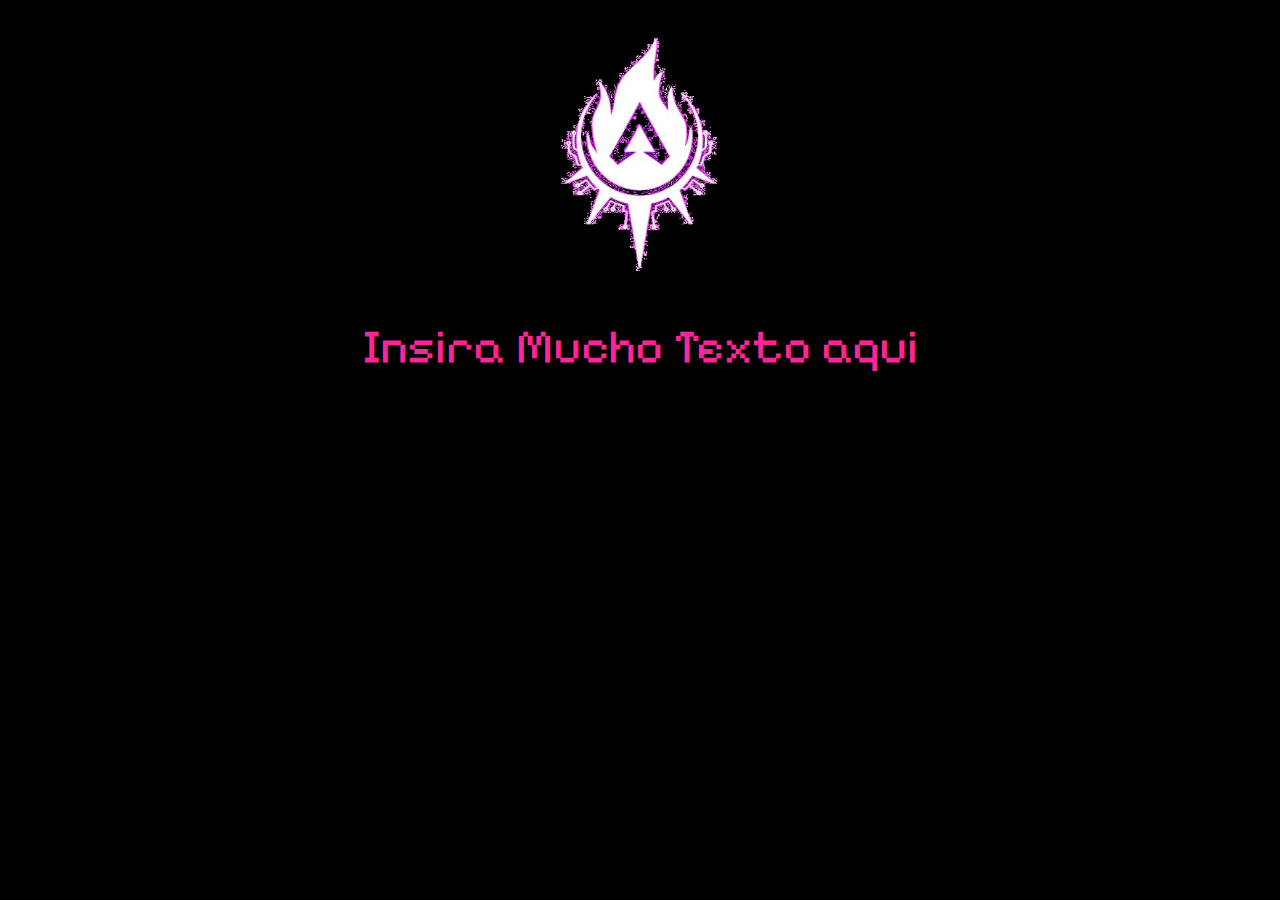
==== 2149.html @ 82a345ac "070524" ====
<!DOCTYPE html>
<html lang="pt-br">
    <head>
        <meta http-equiv="Content-Type" content="text/html;charset=UTF-8">
        <meta name="viewport" content="width=device-width, initial-scale=1.0">
        <link rel="stylesheet" href="css/reset.css">
        <link rel="stylesheet" href="css/estilo.css">
        <link rel="preconnect" href="https://fonts.googleapis.com">
        <link rel="preconnect" href="https://fonts.gstatic.com" crossorigin>
        <link href="https://fonts.googleapis.com/css2?family=Jersey+10+Charted&family=Pixelify+Sans:wght@400..700&family=Silkscreen:wght@400;700&display=swap" rel="stylesheet">
        
        
        <title> CyberResistência</title> 
    </head>
<body>
        
    <header>
        <div class="logo">
            <img class="img" src="img/ResistanceSymbol.jpg" alt="Simbolo de fogo tecnologico">
        </div>
    </header>

    <main>
        <section>

            <h1> Insira Mucho Texto aqui</h1>

        </section>


    <section>

        <div class="linha">
            <div class="col-3">
                <img class="galerias" src="" alt="">
            </div>
        </div>

        <div class="linha">
            <div class="col-3">
                <img class="galerias" src="" alt="">
            </div>
        </div>

        <div class="linha">
            <div class="col-3">
                <img class="galerias" src="" alt="">
            </div>
        </div>

        <div class="linha">
            <div class="col-3">
                <img class="galerias" src="" alt="">
            </div>
        </div>


    </section>

    </main>

</body>
</html>
---- css/estilo.css ----
body {
    
    font-family: "Pixelify Sans", sans-serif;
    font-optical-sizing: auto;
    font-style: normal;

    background-color: black;
    color: rgb(255, 37, 153);
}
img{
width: 17%;
}
main{
    width: 80%;
    margin-left: auto;
    margin-right: auto;
    background-color: black;
    text-align: center;
}
header{
    padding: 3%;
    text-align: center;
}
footer{
    padding: 3%;
}
section{

padding: 1%;
}

.logo{
    text-align: center;
    width: 50%;
}
h1{
    font-size: 3em;
    padding-bottom: 1%;
}
h2 {
    font-size: 2em;
    padding: 1%;
}
table {
    border-collapse: collapse;
    width: 75%;
}
th {
    font-size: 200%;
}
td , th{
    border: 1px;
    text-align: center;
    padding: 1%;
}
.titulos {
    line-height: 3;
}
p,li,ul {
    line-height: 1.5;
}
.img {
    text-align: center;
    width: 30%;
    margin-left:85%;
}
.navbar{
    background-color: black;
    color: rgb(255, 37, 153);
    border-width: 3px;
    border-color: rgb(255, 37, 153);
    border-style: solid;
    overflow: hidden;
    display: flex;
}
.navbar_link{
    padding-right: 8px;
    color: black;
    border-style: solid;
    background-color: rgb(255, 37, 153);
    display: inline-block;
}
a:link{
    color:black;
}
a:visited{
    color:black;
}
.linha{
    display: flex;
    flex-flow: row wrap;
}
.col-3{

width: 25%;
}

.col-3 p{

    font-size: 1rem;
    text-align: center;
}
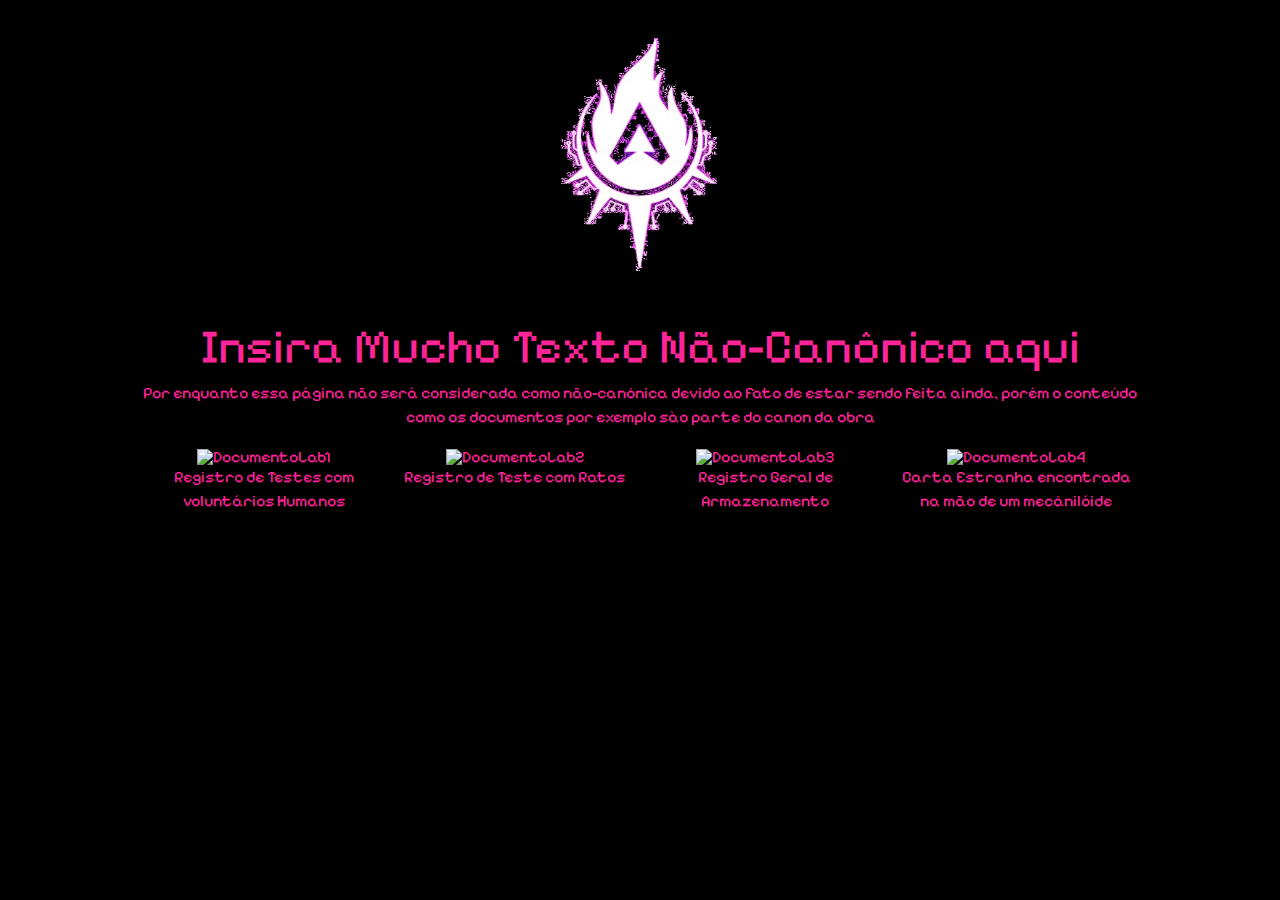
==== commit 805bcd00: "Galeria+1" ====
--- a/2149.html
+++ b/2149.html
@@ -23,37 +23,41 @@
     <main>
         <section>
 
-            <h1> Insira Mucho Texto aqui</h1>
+            <h1> Insira Mucho Texto Não-Canônico aqui</h1>
+
+            <p> Por enquanto essa página não será considerada como não-canônica devido ao fato de estar sendo feita ainda, porém o conteúdo como os documentos por exemplo sào parte do canon da obra</p>
 
         </section>
 
 
     <section>
 
-        <div class="linha">
-            <div class="col-3">
-                <img class="galerias" src="" alt="">
+    <div class="linha">
+        <div class="col-3">
+            <div>
+                <img class="galerias" src="img/Galeria1/PicsArt_03-07-03.34.16.png" alt="DocumentoLab1">
             </div>
+            <p>Registro de Testes com voluntários Humanos</p>
         </div>
-
-        <div class="linha">
-            <div class="col-3">
-                <img class="galerias" src="" alt="">
+        <div class="col-3">
+            <div>
+                <img class="galerias" src="img/Galeria1/Picsart_24-05-12_18-48-46-729.png" alt="DocumentoLab2">
             </div>
+            <p>Registro de Teste com Ratos</p>
         </div>
-
-        <div class="linha">
-            <div class="col-3">
-                <img class="galerias" src="" alt="">
+        <div class="col-3">
+            <div>
+                <img class="galerias" src="img/Galeria1/Picsart_24-05-12_20-25-20-934.png" alt="DocumentoLab3">
             </div>
+            <p>Registro Geral de Armazenamento</p>
         </div>
-
-        <div class="linha">
-            <div class="col-3">
-                <img class="galerias" src="" alt="">
+        <div class="col-3">
+            <div>
+                <img class="galerias" src="img/Galeria1/Picsart_24-05-13_16-32-50-595.png" alt="DocumentoLab4">
             </div>
+            <p>Carta Estranha encontrada na mão de um mecânilóide</p>
         </div>
-
+    </div>
 
     </section>
 
--- a/css/estilo.css
+++ b/css/estilo.css
@@ -89,6 +89,8 @@
 .linha{
     display: flex;
     flex-flow: row wrap;
+    margin-left: auto;
+    margin-right: auto;
 }
 .col-3{
 
@@ -99,4 +101,10 @@
 
     font-size: 1rem;
     text-align: center;
+}
+.galerias{
+
+    width: 90%;
+    margin-left: 1%;
+    margin-right: 1%;
 }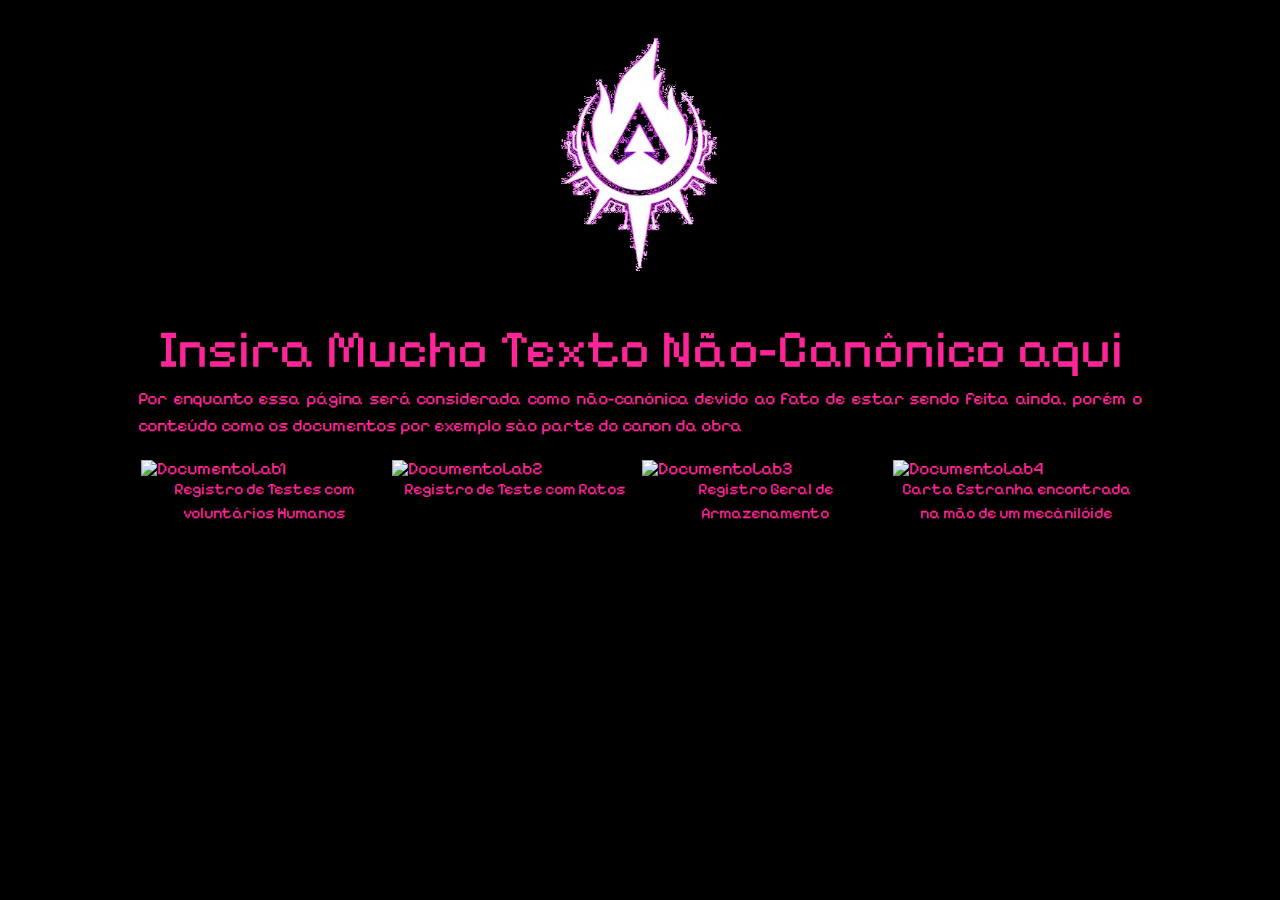
==== commit 3d40a50e: "imp" ====
--- a/2149.html
+++ b/2149.html
@@ -4,7 +4,7 @@
         <meta http-equiv="Content-Type" content="text/html;charset=UTF-8">
         <meta name="viewport" content="width=device-width, initial-scale=1.0">
         <link rel="stylesheet" href="css/reset.css">
-        <link rel="stylesheet" href="css/estilo.css">
+        <link rel="stylesheet" href="css/estilobase.css">
         <link rel="preconnect" href="https://fonts.googleapis.com">
         <link rel="preconnect" href="https://fonts.gstatic.com" crossorigin>
         <link href="https://fonts.googleapis.com/css2?family=Jersey+10+Charted&family=Pixelify+Sans:wght@400..700&family=Silkscreen:wght@400;700&display=swap" rel="stylesheet">
@@ -25,7 +25,7 @@
 
             <h1> Insira Mucho Texto Não-Canônico aqui</h1>
 
-            <p> Por enquanto essa página não será considerada como não-canônica devido ao fato de estar sendo feita ainda, porém o conteúdo como os documentos por exemplo sào parte do canon da obra</p>
+            <p> Por enquanto essa página será considerada como não-canônica devido ao fato de estar sendo feita ainda, porém o conteúdo como os documentos por exemplo sào parte do canon da obra</p>
 
         </section>
 
--- a/css/estilobase.css
+++ b/css/estilobase.css
@@ -0,0 +1,123 @@
+body {
+    
+    font-family: "Pixelify Sans", sans-serif;
+    font-optical-sizing: auto;
+    font-style: normal;
+    font-size: 110%;
+
+    background-color: black;
+    color: rgb(255, 37, 153);
+}
+img{
+width: 17%;
+}
+main{
+    width: 80%;
+    margin-left: auto;
+    margin-right: auto;
+    background-color: black;
+    text-align: justify;
+}
+header{
+    padding: 3%;
+    text-align: center;
+}
+footer{
+    padding: 3%;
+}
+section{
+
+padding: 1%;
+}
+
+.logo{
+    text-align: center;
+    width: 50%;
+}
+h1{
+    text-align: center;
+    font-size: 3em;
+    padding-bottom: 1%;
+}
+h2 {
+    text-align: center;
+    font-size: 2em;
+    padding: 1%;
+}
+table {
+    border: 10%;
+    border-collapse: collapse;
+    width: 100%;
+    padding: 1%;
+}
+th {
+    border: 10%;
+    text-align: center;
+    font-size: 200%;
+    padding: 1%;
+}
+td , th{
+    text-align: center;
+    border: 10%;
+    text-align: center;
+    padding: 1%;
+}
+.titulos {
+    line-height: 3;
+}
+p {
+    line-height: 1.5;
+}
+li,ul {
+    text-align: center;
+    line-height: 1.5;
+}
+.img {
+    text-align: center;
+    width: 30%;
+    margin-left:85%;
+}
+.navbar{
+    background-color: black;
+    color: rgb(255, 37, 153);
+    border-width: 3px;
+    border-color: rgb(255, 37, 153);
+    border-style: solid;
+    overflow: hidden;
+    display: flex;
+}
+.navbar_link{
+    padding-right: 8px;
+    color: black;
+    border-style: solid;
+    background-color: rgb(255, 37, 153);
+    display: inline-block;
+}
+a:link{
+    color:black;
+}
+a:visited{
+    color:black;
+}
+.linha{
+    display: flex;
+    flex-flow: row wrap;
+    margin-left: auto;
+    margin-right: auto;
+}
+.col-3{
+
+width: 25%;
+}
+
+.col-3 p{
+
+    font-size: 1rem;
+    text-align: center;
+}
+.galerias{
+
+    width: 90%;
+    margin-left: 1%;
+    margin-right: 1%;
+}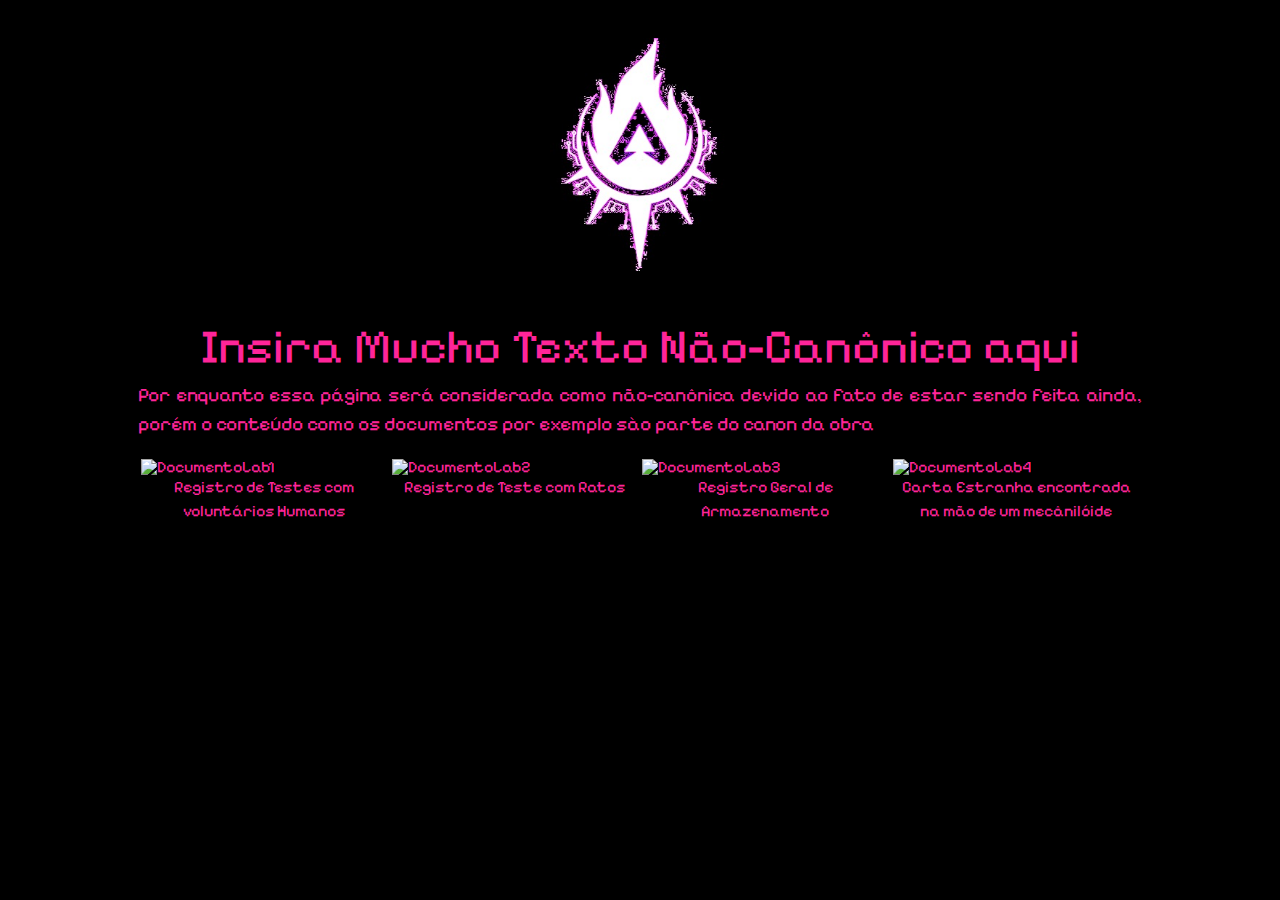
==== commit f9ccbf52: "20/05" ====
--- a/2149.html
+++ b/2149.html
@@ -31,31 +31,32 @@
 
 
     <section>
-
+    
     <div class="linha">
-        <div class="col-3">
-            <div>
-                <img class="galerias" src="img/Galeria1/PicsArt_03-07-03.34.16.png" alt="DocumentoLab1">
+            <div class="col-3">
+                <div>
+                    <img class="galerias" src="img/Galeria1/PicsArt_03-07-03.34.16.png" alt="DocumentoLab1">
+                </div>
+                <p>Registro de Testes com voluntários Humanos</p>
             </div>
-            <p>Registro de Testes com voluntários Humanos</p>
-        </div>
-        <div class="col-3">
-            <div>
-                <img class="galerias" src="img/Galeria1/Picsart_24-05-12_18-48-46-729.png" alt="DocumentoLab2">
+            <div class="col-3">
+                <div>
+                    <img class="galerias" src="img/Galeria1/Picsart_24-05-12_18-48-46-729.png" alt="DocumentoLab2">
+                </div>
+                <p>Registro de Teste com Ratos</p>
             </div>
-            <p>Registro de Teste com Ratos</p>
-        </div>
-        <div class="col-3">
-            <div>
-                <img class="galerias" src="img/Galeria1/Picsart_24-05-12_20-25-20-934.png" alt="DocumentoLab3">
+            <div class="col-3">
+                <div>
+                    <img class="galerias" src="img/Galeria1/Picsart_24-05-12_20-25-20-934.png" alt="DocumentoLab3">
+                </div>
+                <p>Registro Geral de Armazenamento</p>
             </div>
-            <p>Registro Geral de Armazenamento</p>
-        </div>
-        <div class="col-3">
-            <div>
-                <img class="galerias" src="img/Galeria1/Picsart_24-05-13_16-32-50-595.png" alt="DocumentoLab4">
+            <div class="col-3">
+                <div>
+                    <img class="galerias" src="img/Galeria1/Picsart_24-05-13_16-32-50-595.png" alt="DocumentoLab4">
+                </div>
+                <p>Carta Estranha encontrada na mão de um mecânilóide</p>
             </div>
-            <p>Carta Estranha encontrada na mão de um mecânilóide</p>
         </div>
     </div>
 
--- a/css/estilobase.css
+++ b/css/estilobase.css
@@ -3,7 +3,6 @@
     font-family: "Pixelify Sans", sans-serif;
     font-optical-sizing: auto;
     font-style: normal;
-    font-size: 110%;
 
     background-color: black;
     color: rgb(255, 37, 153);
@@ -45,9 +44,13 @@
     padding: 1%;
 }
 table {
-    border: 10%;
+    border-spacing: 0;
+    font-size: 1.2em;
     border-collapse: collapse;
-    width: 100%;
+    margin-left: auto;
+    margin-right: auto;
+    margin-bottom: 3%;
+    width: 80%;
     padding: 1%;
 }
 th {
@@ -63,12 +66,15 @@
     padding: 1%;
 }
 .titulos {
+    text-align: center;
     line-height: 3;
 }
 p {
+    font-size: 1.2em;
     line-height: 1.5;
 }
 li,ul {
+    font-size: 1.2em;
     text-align: center;
     line-height: 1.5;
 }
@@ -109,6 +115,9 @@
 
 width: 25%;
 }
+.col-9{
+    width: 75%;
+}
 
 .col-3 p{
 
@@ -120,4 +129,17 @@
     width: 90%;
     margin-left: 1%;
     margin-right: 1%;
+}
+* {
+    box-sizing: border-box;
+}
+@media only screen and (max-width: 700px) {
+    .col-3 {
+      width: 49.99999%;
+    }
+}
+@media only screen and (max-width:500px) {
+    .col-3{
+        width: 100%;
+    }
 }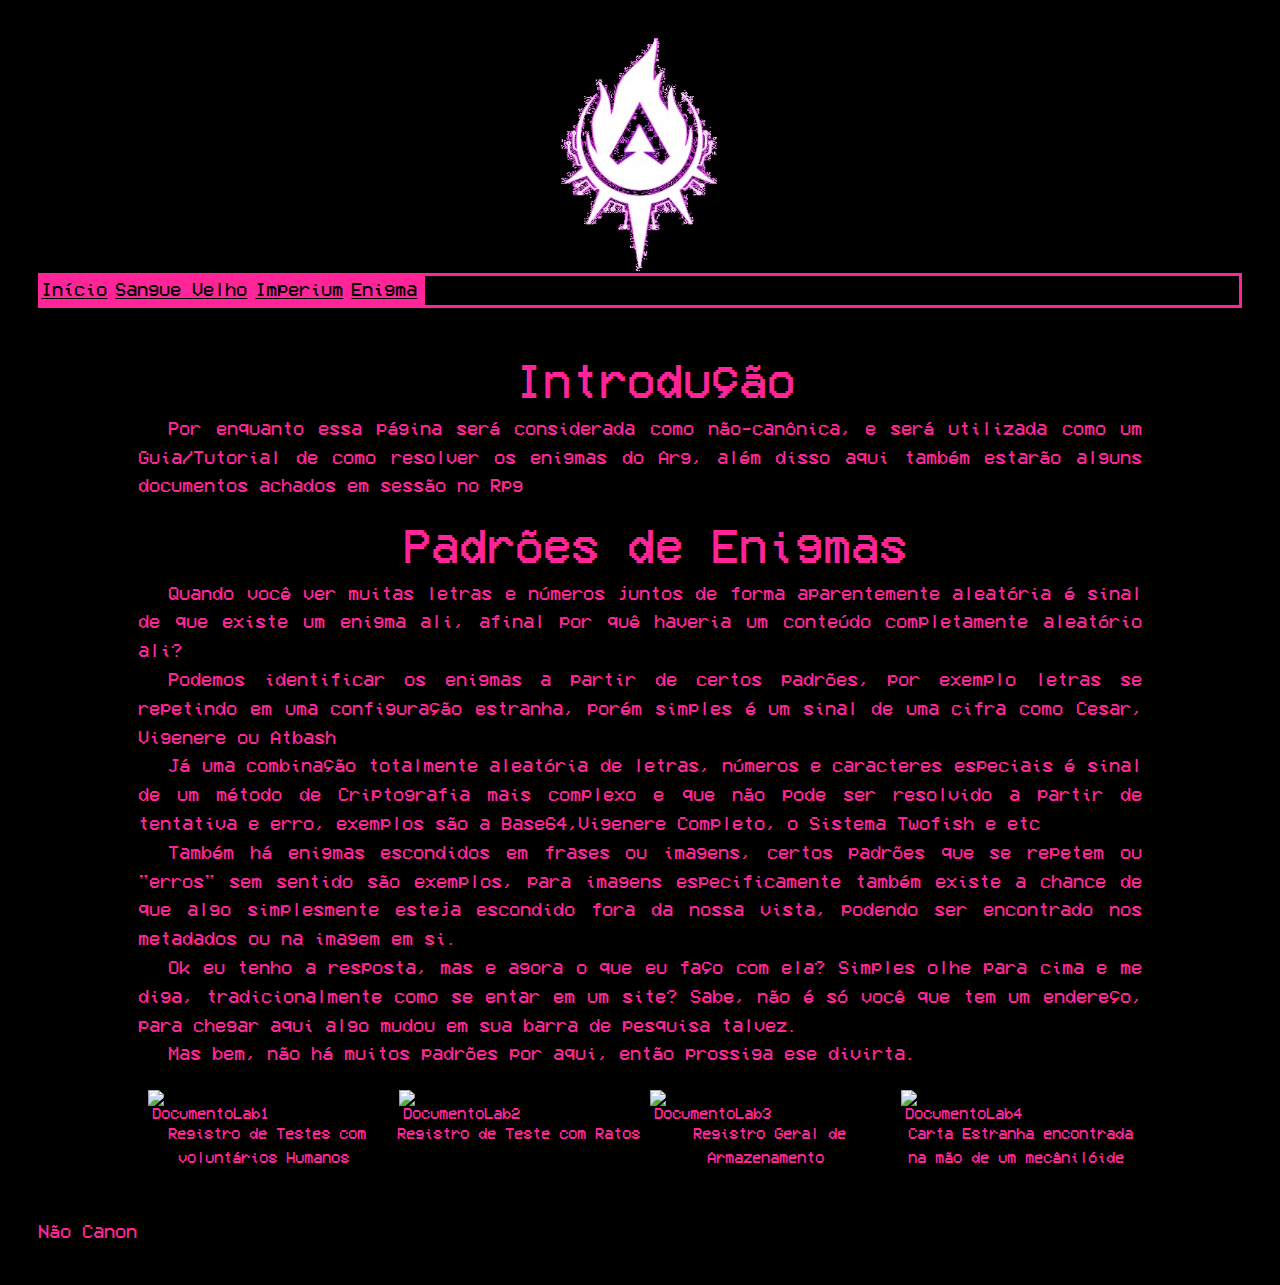
==== commit f92b9b5d: "Conteudo" ====
--- a/2149.html
+++ b/2149.html
@@ -17,18 +17,39 @@
     <header>
         <div class="logo">
             <img class="img" src="img/ResistanceSymbol.jpg" alt="Simbolo de fogo tecnologico">
+            
         </div>
+        <nav>
+            <div class="navbar">
+              
+                <li class="navbar_link"><a href="index.html">Início</a></li>
+                <li class="navbar_link"><a href="Londres.html">Sangue Velho</a></li>
+                <li class="navbar_link"><a href="imperium.html">Imperium</a></li>
+                <li class="navbar_link"><a href="enigma.html">Enigma</a></li>
+              
+            </div>
+          </nav>
     </header>
 
     <main>
         <section>
 
-            <h1> Insira Mucho Texto Não-Canônico aqui</h1>
+            <h1> Introdução</h1>
 
-            <p> Por enquanto essa página será considerada como não-canônica devido ao fato de estar sendo feita ainda, porém o conteúdo como os documentos por exemplo sào parte do canon da obra</p>
+            <p> Por enquanto essa página será considerada como não-canônica, e será utilizada como um Guia/Tutorial de como resolver os enigmas do Arg, além disso aqui também estarão alguns documentos achados em sessão no Rpg</p>
+            
+        </section>
+        <section>
+            <h1>Padrões de Enigmas</h1>
 
+            <p> Quando você ver muitas letras e números juntos de forma aparentemente aleatória é sinal de que existe um enigma ali, afinal por quê haveria um conteúdo completamente aleatório ali?</p>
+            <p> Podemos identificar os enigmas a partir de certos padrões, por exemplo letras se repetindo em uma configuração estranha, porém simples é um sinal de uma cifra como Cesar, Vigenere ou Atbash</p>
+            <p> Já uma combinação totalmente aleatória de letras, números e caracteres especiais é sinal de um método de Criptografia mais complexo e que não pode ser resolvido a partir de tentativa e erro, exemplos são a Base64,Vigenere Completo, o Sistema Twofish e etc</p>
+            <p> Também há enigmas escondidos em frases ou imagens, certos padrões que se repetem ou "erros" sem sentido são exemplos, para imagens especificamente também existe a chance de que algo simplesmente esteja escondido fora da nossa vista, podendo ser encontrado nos metadados ou na imagem em si.</p>
+            <p> Ok eu tenho a resposta, mas e agora o que eu faço com ela? Simples olhe para cima e me diga, tradicionalmente como se entar em um site? Sabe, não é só você que tem um endereço, para chegar aqui algo mudou em sua barra de pesquisa talvez.</p>
+            <p> Mas bem, não há muitos padrões por aqui, então prossiga ese divirta.</p>
+        
         </section>
-
 
     <section>
     
@@ -63,6 +84,9 @@
     </section>
 
     </main>
+    <footer>
+        <p>Não Canon</p>
+    </footer>
 
 </body>
 </html>--- a/css/estilobase.css
+++ b/css/estilobase.css
@@ -1,6 +1,11 @@
+@font-face {
+    font-family: VCR;
+    src: url(../font/VCR_OSD_MONO_1.001.ttf);
+}
+
 body {
     
-    font-family: "Pixelify Sans", sans-serif;
+    font-family: VCR, sans-serif;
     font-optical-sizing: auto;
     font-style: normal;
 
@@ -16,6 +21,7 @@
     margin-right: auto;
     background-color: black;
     text-align: justify;
+    text-indent: 3%;
 }
 header{
     padding: 3%;
@@ -32,6 +38,7 @@
 .logo{
     text-align: center;
     width: 50%;
+    margin-left:25%;
 }
 h1{
     text-align: center;
@@ -44,7 +51,8 @@
     padding: 1%;
 }
 table {
-    border-spacing: 0;
+    clear: both;
+    border-spacing: 1;
     font-size: 1.2em;
     border-collapse: collapse;
     margin-left: auto;
@@ -52,6 +60,7 @@
     margin-bottom: 3%;
     width: 80%;
     padding: 1%;
+    overflow-x: auto;
 }
 th {
     border: 10%;
@@ -81,7 +90,7 @@
 .img {
     text-align: center;
     width: 30%;
-    margin-left:85%;
+
 }
 .navbar{
     background-color: black;
@@ -91,6 +100,8 @@
     border-style: solid;
     overflow: hidden;
     display: flex;
+    flex-flow: row wrap;
+    
 }
 .navbar_link{
     padding-right: 8px;
@@ -115,6 +126,10 @@
 
 width: 25%;
 }
+
+.col-4 {
+    width: 33.33%;
+}
 .col-9{
     width: 75%;
 }
@@ -132,6 +147,11 @@
 }
 * {
     box-sizing: border-box;
+}
+@media only screen and (max-width: 300px) {
+    .col-3 {
+      width: 24.99999%;
+    }
 }
 @media only screen and (max-width: 700px) {
     .col-3 {
@@ -142,4 +162,48 @@
     .col-3{
         width: 100%;
     }
+}
+
+.esquerda{
+    float:left;
+    margin-right: 1%;
+}
+.Container{
+    position: relative;
+    overflow-x: hidden;
+}
+.enigma1{
+    width: 100%;
+    font-size: 1.2vw;
+    color: dimgray;
+}
+
+.meio{
+    position: absolute;
+    top: 50%;
+    width: 100%;
+    text-align: center;
+    opacity: 25%;
+}
+.meiobaixo{
+    position: absolute;
+    bottom: 10%;
+    font-size: 0.9vw;
+    width: 100%;
+    text-align: center;
+    opacity: 30%;
+}
+.cimaesquerda{
+    position: absolute;
+    top: 2%;
+    left: 4%;
+    text-align: center;
+    font-size: 3em;
+}
+
+.cimadireita{
+    position: absolute;
+    top: 2%;
+    right: 4%;
+    text-align: center;
 }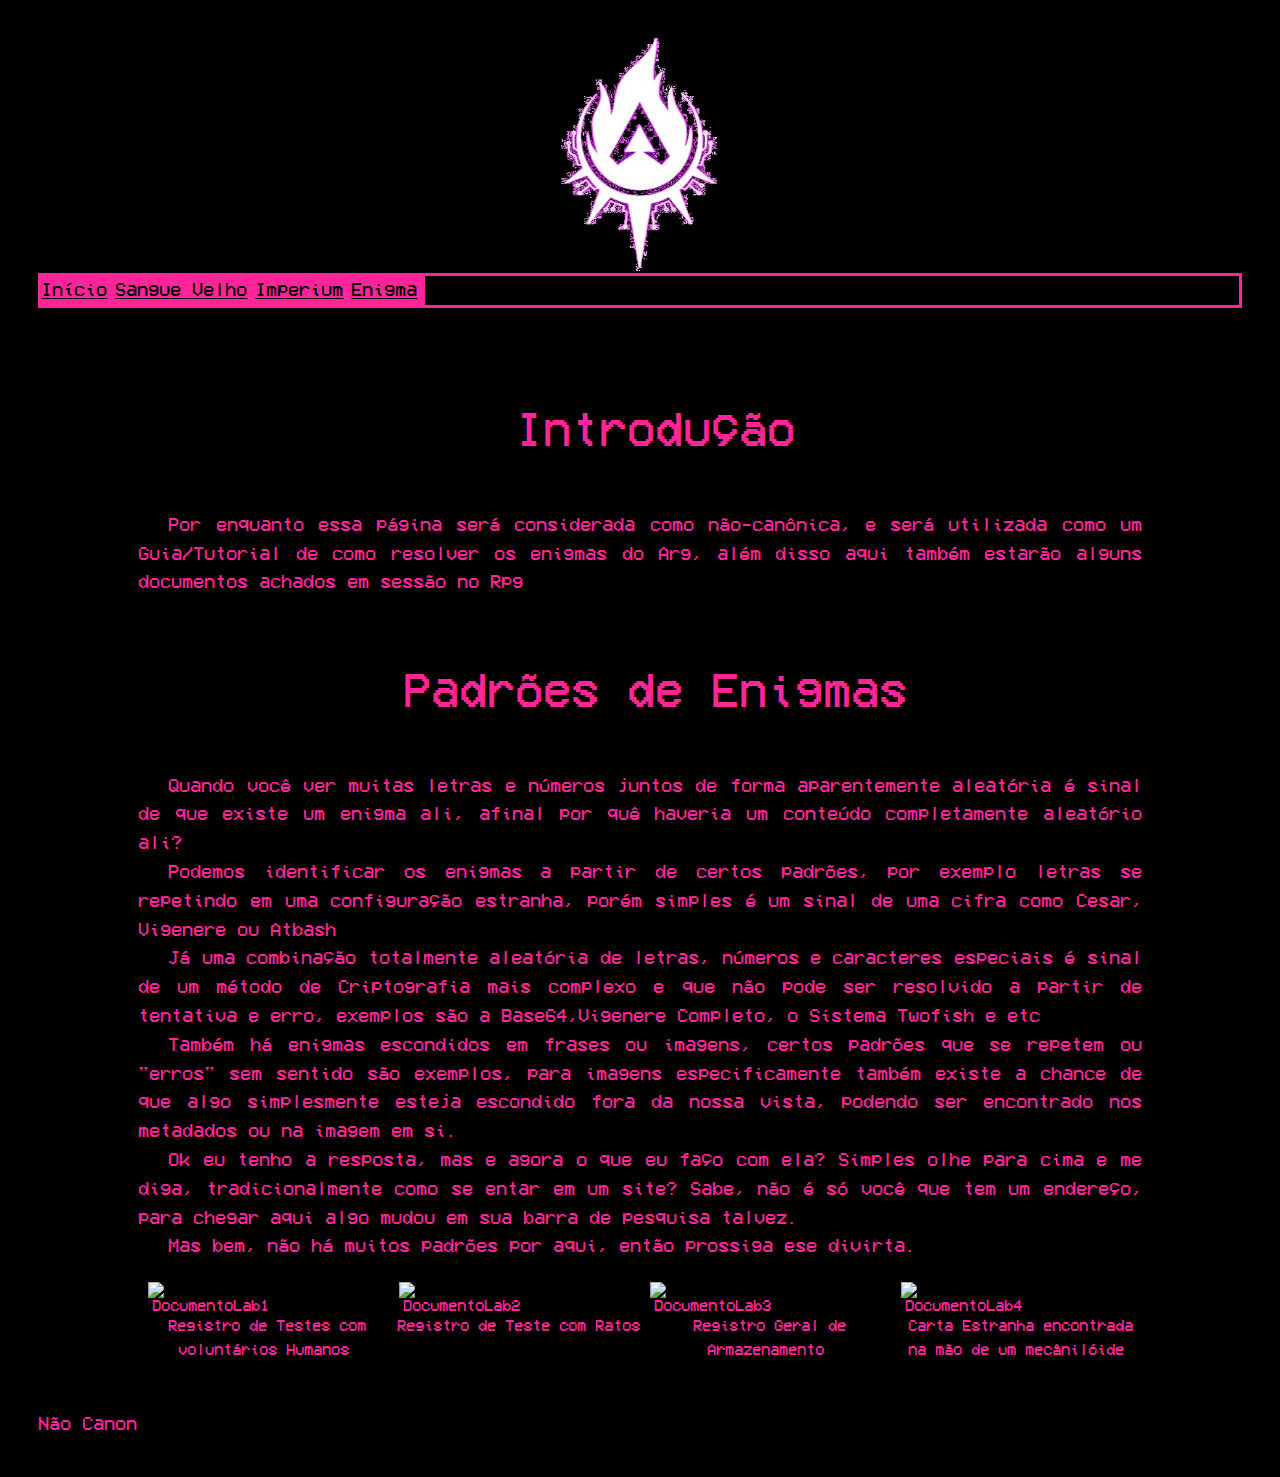
==== commit 063e2d2a: "trampo" ====
--- a/2149.html
+++ b/2149.html
@@ -5,6 +5,7 @@
         <meta name="viewport" content="width=device-width, initial-scale=1.0">
         <link rel="stylesheet" href="css/reset.css">
         <link rel="stylesheet" href="css/estilobase.css">
+        <link rel="shortcut icon" href="img/icon_ced63d81daaa3a5e0c64690b1ebe3c74.ico" type="image/x-icon">
         <link rel="preconnect" href="https://fonts.googleapis.com">
         <link rel="preconnect" href="https://fonts.gstatic.com" crossorigin>
         <link href="https://fonts.googleapis.com/css2?family=Jersey+10+Charted&family=Pixelify+Sans:wght@400..700&family=Silkscreen:wght@400;700&display=swap" rel="stylesheet">
@@ -34,13 +35,13 @@
     <main>
         <section>
 
-            <h1> Introdução</h1>
+            <h1 class="titulos"> Introdução</h1>
 
             <p> Por enquanto essa página será considerada como não-canônica, e será utilizada como um Guia/Tutorial de como resolver os enigmas do Arg, além disso aqui também estarão alguns documentos achados em sessão no Rpg</p>
             
         </section>
         <section>
-            <h1>Padrões de Enigmas</h1>
+            <h1 class="titulos">Padrões de Enigmas</h1>
 
             <p> Quando você ver muitas letras e números juntos de forma aparentemente aleatória é sinal de que existe um enigma ali, afinal por quê haveria um conteúdo completamente aleatório ali?</p>
             <p> Podemos identificar os enigmas a partir de certos padrões, por exemplo letras se repetindo em uma configuração estranha, porém simples é um sinal de uma cifra como Cesar, Vigenere ou Atbash</p>
--- a/css/estilobase.css
+++ b/css/estilobase.css
@@ -23,9 +23,19 @@
     text-align: justify;
     text-indent: 3%;
 }
+main nav{
+    text-align: center;
+    text-indent: 0%;
+}
 header{
     padding: 3%;
     text-align: center;
+    
+}
+nav{
+    position: -webkit-sticky;
+    position: sticky;
+    top: 1%;
 }
 footer{
     padding: 3%;
@@ -77,6 +87,7 @@
 .titulos {
     text-align: center;
     line-height: 3;
+    
 }
 p {
     font-size: 1.2em;
@@ -86,6 +97,7 @@
     font-size: 1.2em;
     text-align: center;
     line-height: 1.5;
+    
 }
 .img {
     text-align: center;
@@ -103,12 +115,14 @@
     flex-flow: row wrap;
     
 }
+    
 .navbar_link{
     padding-right: 8px;
     color: black;
     border-style: solid;
     background-color: rgb(255, 37, 153);
     display: inline-block;
+    
 }
 a:link{
     color:black;
@@ -205,5 +219,71 @@
     position: absolute;
     top: 2%;
     right: 4%;
-    text-align: center;
-}+    text-align: justify;
+    opacity: 50%;
+}
+
+.menu-icon {
+    display: none;
+    font-size: 30px;
+    color: white;
+    cursor: pointer;
+}
+#menu-toggle {
+    display: none;
+}
+
+
+@media only screen and (max-width: 300px) {
+    .col-4 {
+      width: 24.99999%;
+    }
+}
+@media only screen and (max-width: 750px) {
+    .col-4 {
+      width: 49.99999%;
+    }
+
+    .menu-icon {
+        display: block;
+        padding-right: 10px;
+    }
+
+    nav ul {
+        display: none;
+        flex-direction: column;
+        width: 100%;
+        background-color: rgb(65, 105, 225, 0.8 );
+        position: absolute;
+        top: 60px;
+        left: 0;
+        z-index: 1;
+        padding: 0;
+    }
+
+    #menu-toggle:checked + .menu-icon + ul {
+        display: flex;
+    }
+
+    nav ul li {
+        text-align: center;
+        margin: 0;
+    }
+
+    nav ul li a {
+        padding: 15px 0;
+    }
+
+    nav ul li label {
+        /* width: 100%; */
+        display: block;
+    }
+}
+
+
+@media only screen and (max-width:500px) {
+    .col-4{
+        width: 100%;
+    }
+}
+
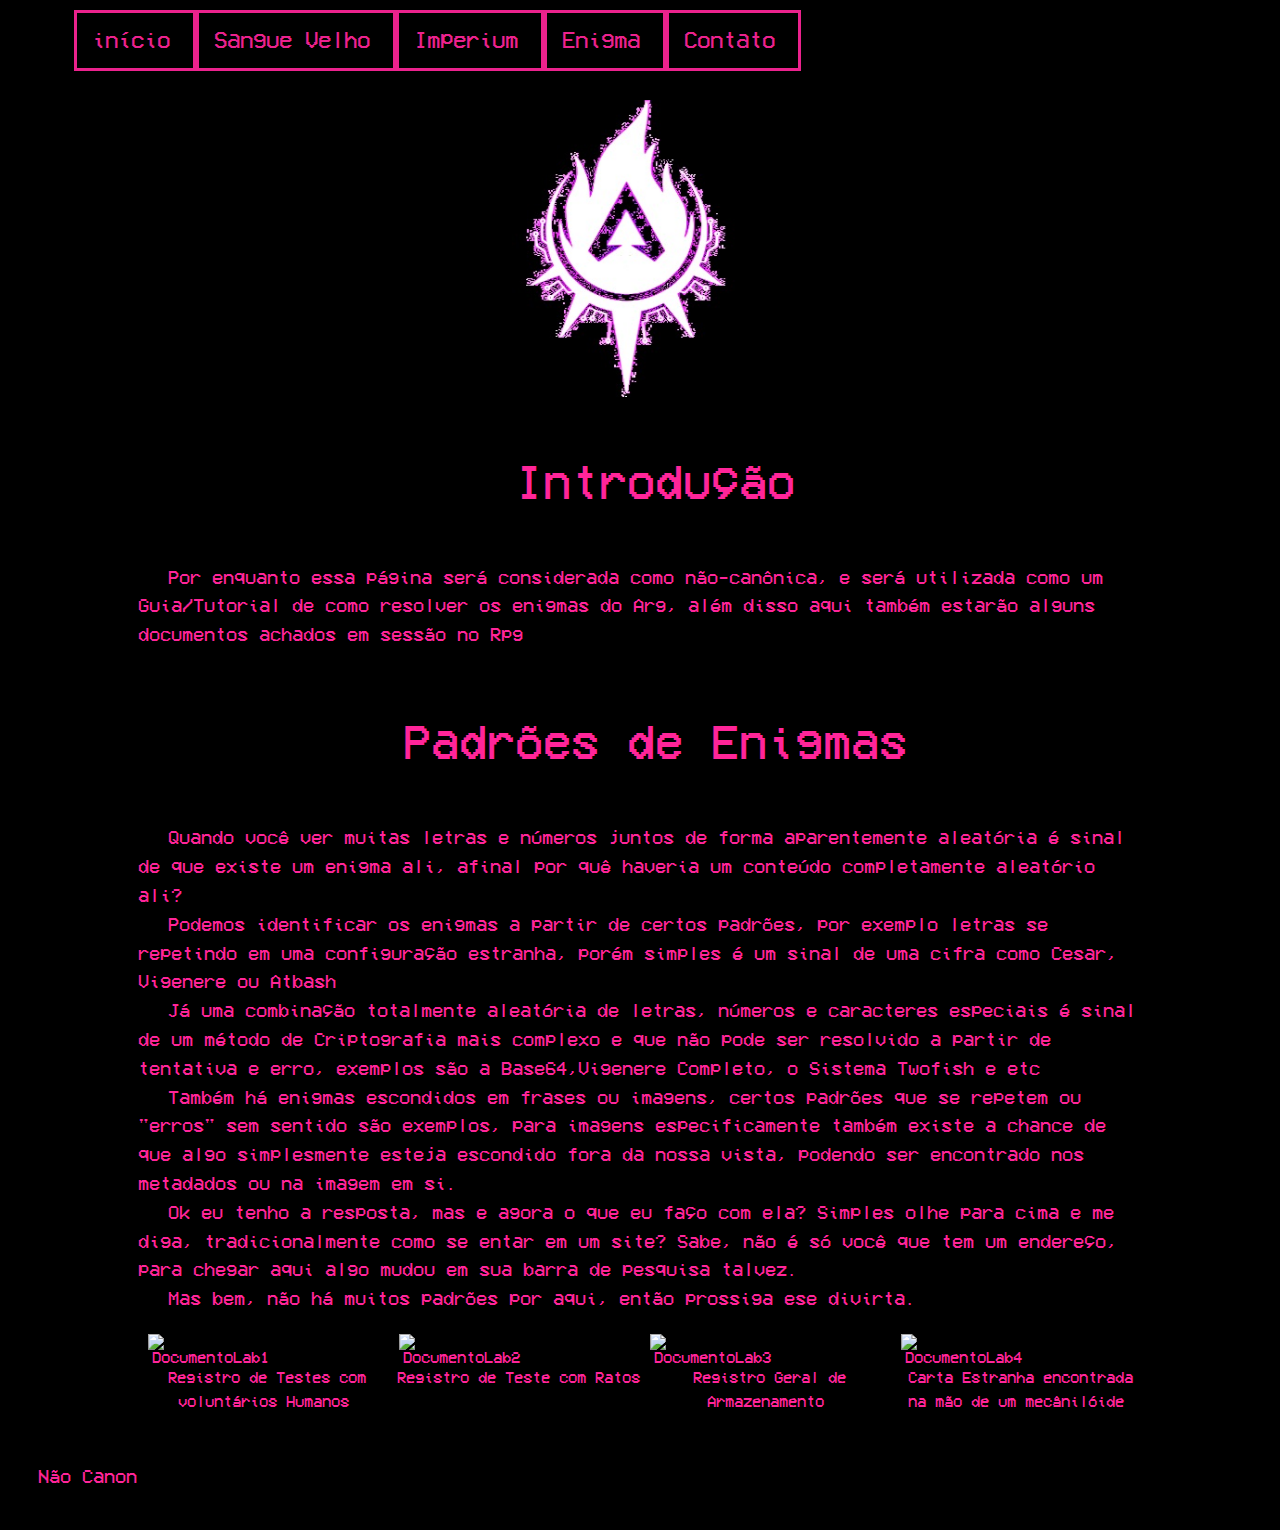
==== commit 32eae6f5: "menus" ====
--- a/2149.html
+++ b/2149.html
@@ -17,20 +17,22 @@
         
     <header>
         <div class="logo">
-            <img class="img" src="img/ResistanceSymbol.jpg" alt="Simbolo de fogo tecnologico">
-            
+              <img class="img" src="img/ResistanceSymbol.jpg" alt="Simbolo de fogo tecnologico">
         </div>
-        <nav>
-            <div class="navbar">
-              
-                <li class="navbar_link"><a href="index.html">Início</a></li>
-                <li class="navbar_link"><a href="Londres.html">Sangue Velho</a></li>
-                <li class="navbar_link"><a href="imperium.html">Imperium</a></li>
-                <li class="navbar_link"><a href="enigma.html">Enigma</a></li>
-              
-            </div>
+        <div class="Header">
+          <nav id="menu">
+            <input type="checkbox" id="menu-toggle">
+            <label for="menu-toggle" class="menu-icon">&#9776;</label>
+              <ul>
+                <li class="navbar_link"><a href="index.html" onclick="document.getElementById('menu-toggle').click()">início </a></li>
+                <li class="navbar_link"><a href="Londres.html" onclick="document.getElementById('menu-toggle').click()">Sangue Velho</a></li>
+                <li class="navbar_link"><a href="imperium.html" onclick="document.getElementById('menu-toggle').click()">Imperium</a></li>
+                <li class="navbar_link"><a href="enigma.html" onclick="document.getElementById('menu-toggle').click()">Enigma</a></li>
+                <li class="navbar_link"><a href="contato.html" onclick="document.getElementById('menu-toggle').click()">Contato</a></li>
+              </ul>
           </nav>
-    </header>
+        </div>
+      </header>
 
     <main>
         <section>
--- a/css/estilobase.css
+++ b/css/estilobase.css
@@ -3,14 +3,17 @@
     src: url(../font/VCR_OSD_MONO_1.001.ttf);
 }
 
+html {
+    scroll-behavior: smooth;
+}
 body {
     
     font-family: VCR, sans-serif;
-    font-optical-sizing: auto;
+    font-optical-sizing: auto; 
     font-style: normal;
-
     background-color: black;
     color: rgb(255, 37, 153);
+    padding-top: 100px;
 }
 img{
 width: 17%;
@@ -20,35 +23,48 @@
     margin-left: auto;
     margin-right: auto;
     background-color: black;
-    text-align: justify;
     text-indent: 3%;
 }
 main nav{
     text-align: center;
     text-indent: 0%;
 }
-header{
-    padding: 3%;
-    text-align: center;
-    
-}
-nav{
-    position: -webkit-sticky;
-    position: sticky;
-    top: 1%;
+.Header{ /* novo */
+    display: flex;
+    align-items: center;
+    justify-content: space-between;   
+    background-color: black;
+    opacity: 92%;
+    padding: 10px;
+    margin-left: 5%;
+    position: fixed;
+    top: 0;
+    width: 100%;
+    z-index: 1000;
+    box-sizing: border-box;
+}
+nav ul { /* novo */
+    margin: 0;
+    padding: 0;
+    display: flex;
+}
+
+nav ul li a { /* novo */
+    color: rgb(255, 37, 153);
+    text-decoration: none;
+    padding: 10px 15px;
+    display: block;
 }
 footer{
     padding: 3%;
 }
 section{
-
 padding: 1%;
 }
 
 .logo{
-    text-align: center;
-    width: 50%;
-    margin-left:25%;
+    width: 60%;
+    margin-left: 40%;
 }
 h1{
     text-align: center;
@@ -104,31 +120,26 @@
     width: 30%;
 
 }
-.navbar{
-    background-color: black;
-    color: rgb(255, 37, 153);
-    border-width: 3px;
-    border-color: rgb(255, 37, 153);
-    border-style: solid;
-    overflow: hidden;
-    display: flex;
-    flex-flow: row wrap;
-    
-}
+
     
 .navbar_link{
     padding-right: 8px;
-    color: black;
+    color: rgb(255, 37, 153);
+    border-width: 3px;
     border-style: solid;
-    background-color: rgb(255, 37, 153);
+    background-color: none;
     display: inline-block;
+    overflow: hidden;
+    display: flex;
+    flex-flow: row wrap;
+    
     
 }
 a:link{
-    color:black;
+    color: rgb(255, 37, 153);
 }
 a:visited{
-    color:black;
+    color: rgb(255, 37, 153);
 }
 .linha{
     display: flex;
@@ -226,13 +237,42 @@
 .menu-icon {
     display: none;
     font-size: 30px;
-    color: white;
+    color: rgb(255, 37, 153);;
     cursor: pointer;
 }
 #menu-toggle {
     display: none;
 }
 
+nav ul { /* novo */
+    display: none;
+    flex-direction: column;
+    width: 100%;
+    position: absolute;
+    top: 60px;
+    left: 0;
+    z-index: 1000;
+    padding: 0;
+}
+
+#menu-toggle:checked + .menu-icon + ul {
+    display: flex;
+    color: aquamarine;
+}
+
+nav ul li {
+    text-align: center;
+    margin: 0;
+}
+
+nav ul li a {
+    padding: 15px 0;
+}
+
+nav ul li label {
+    width: 100%;
+    display: block;
+}
 
 @media only screen and (max-width: 300px) {
     .col-4 {
@@ -243,47 +283,46 @@
     .col-4 {
       width: 49.99999%;
     }
-
+}
+
+@media only screen and (max-width:500px) {
+    .col-4{
+        width: 100%;
+    }
+}
+
+
+/* Media Query para telas menores */
+@media (max-width: 800px) {
     .menu-icon {
         display: block;
         padding-right: 10px;
-    }
-
+        padding-bottom: 50px;
+    }
+    
     nav ul {
-        display: none;
-        flex-direction: column;
-        width: 100%;
-        background-color: rgb(65, 105, 225, 0.8 );
-        position: absolute;
-        top: 60px;
-        left: 0;
-        z-index: 1;
-        padding: 0;
-    }
-
+        display: none; /* Esconde o menu em telas menores */
+    }
+    
     #menu-toggle:checked + .menu-icon + ul {
-        display: flex;
-    }
-
-    nav ul li {
-        text-align: center;
-        margin: 0;
-    }
-
+        display: flex; /* Mostra o menu em telas menores quando o ícone é clicado */
+    }
+}
+
+/* Media Query para telas maiores */
+@media (min-width: 800px) {
+    .menu-icon {
+        display: none; /* Esconde o ícone de hambúrguer em telas maiores */
+    }
+    
+    nav ul {
+        display: flex; /* Mostra o menu em telas maiores */
+        flex-direction: row;
+        position: static;
+        background-color: transparent;
+    }
+    
     nav ul li a {
-        padding: 15px 0;
-    }
-
-    nav ul li label {
-        /* width: 100%; */
-        display: block;
-    }
-}
-
-
-@media only screen and (max-width:500px) {
-    .col-4{
-        width: 100%;
-    }
-}
-
+        padding: 10px 15px;
+    }
+}